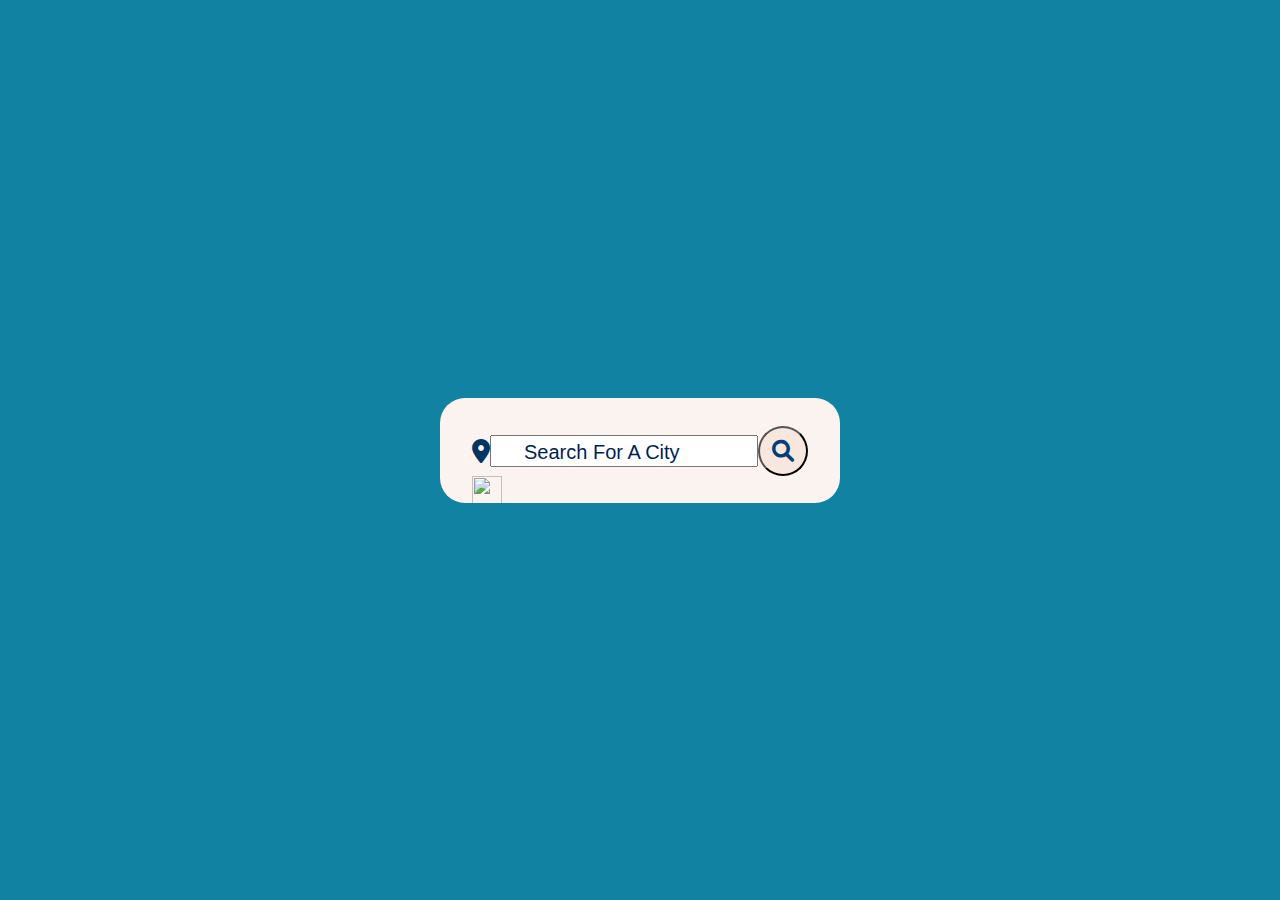
==== index.html @ 98edc057 "El tiempo" ====
<!DOCTYPE html>
<html lang="en">
<head>
    <meta charset="UTF-8">
    <meta name="viewport" content="width=device-width, initial-scale=1.0">
    <title>The Time</title>
    <link rel="stylesheet" href="style.css">
    <link rel="stylesheet" href="https://cdnjs.cloudflare.com/ajax/libs/font-awesome/6.0.0-beta3/css/all.min.css">
</head>
<body>
    <div class="container">
        <div class="search-box">
            <i class = 'fa-solid fa-location-dot'></i>
            <input type = 'text' placeholder="Search for a city">
            <button class = 'fa-solid fa-magnifying-glass'></button>

        </div>
        <div class="not-found">
            <img src = 'Images/404.png' alt="">
            <p>INVALID CITY</p>
        </div>
        <div class="weather-box">
            <img src ="">
            <p class="temperature"></p>
            <p class="description"> </p>
        
        </div>
        <div class="weather-details">
            <div class="humidity">
                <i class = 'fa-solid fa-water'></i>
                <div class="text">
                    <span></span>
                    <p>Humidity</p>
                </div>
            </div>
            <div class="wind">
                <i class = 'fa-solid fa-wind'></i>
                <div class="text">
                    <span></span>
                    <p>Wind Speed</p>
                </div>
            </div>
        </div>
    </div>
    <script src = 'script.js'></script>
</body>
</html>
---- style.css ----
* {
    margin: 0;
    padding: 0;
    outline: none;
    box-sizing: border-box;
}

body {
    height: 100vh;
    display: flex;
    align-items: center;
    justify-content: center;
    background: #1282A2;
}

.container {
    position: relative;
    width: 400px;
    height: 105px;
    background: #FBF3EF;
    padding: 28px 32px;
    overflow: hidden;
    border-radius: 25px;
    font-family: 'Roboto', sans-serif;
    transition: 0.6s ease-out;
}

.search-box {
    width: 100%;
    height: min-content;
    display: flex;
    align-items: center;
    justify-content:space-between;
}

.search-box input {
    color: #001F54;
    width: 80%;
    font-size: 24px;
    text-transform: uppercase;
    padding-left: 32px;
}

.search-box input::placeholder {
    color: #001F54;
    font-size: 20px;
    text-transform:capitalize;
}

.search-box button {
    cursor: pointer;
    width: 50px;
    height: 50px;
    color: #034078;
    background: #F7E7DE;
    border-radius: 50%;
    font-size: 22px;
    transition: 0.4s ease;
}

.search-box button:hover {
    background: #0A1128;
    color: #F7E7DE;
}

.search-box i {
    position: relative;
    font-size: 24px;
    color:#033563;
}

.weather-box img {
    width: 30%;
    height: 120px;
    object-fit: cover; /* o puedes usar 'contain' */
}

.weather-box .temperature {
    position: relative;
    color: #034078;
    font-size: 4rem;
    font-weight: 800;
    margin-top: 30px;
    margin-left: -16px;
}

.weather-box .temperature span{
    position: absolute;
    margin-left: 4px;
    font-size: 1.5rem;
}

.weather-box .description {
    color: #034078;
    font-size: 22px;
    font-weight: 500;
    text-transform: capitalize;
}

.weather-details {
    width: 100%;
    display: flex;
    justify-content: space-between;
    margin-top: 30px;
}

.weather-details .humidity, .weather-details .wind {
    display: flex;
    align-items: center;
    width: 50%;
    height: 100px;
}

.weather-details .humidity {
    padding-left: 20px;
    justify-content: flex-end;
}

.weather-details .wind {
    padding-left: 20px;
    justify-content: flex-end;
}

.weather-details i {
    font-size: 26px;
    color: #034078;
    margin-right: 10px;
    margin-top: 6px;
}

.weather-details span {
    color: #001F54;
    font-size: 22px;
    font-weight: 500;
}

.weather-details p {
    color: #001F54;
    font-size: 14px;
    font-weight: 500;
}

.not-found {
    width: 100%;
    text-align: center;
    margin-top: 50px;
    scale: 0;
    opacity: 0;
    display: none;
}

.not-found img {
    width: 70%;
}

.not-found p {
    color: #034078;
    font-size: 22px;
    font-weight: 500;
    margin-top: 12px;
}

.weather-box .weather-details {
    scale: 0;
    opacity: 0;
}

.fade-in {
    animation: 0.5s fadeIn forwards;
    animation-delay: 0.5s;
}

@keyframes fadeIn {
    to {
        transform: scale(1);
        opacity: 1;
    }
}
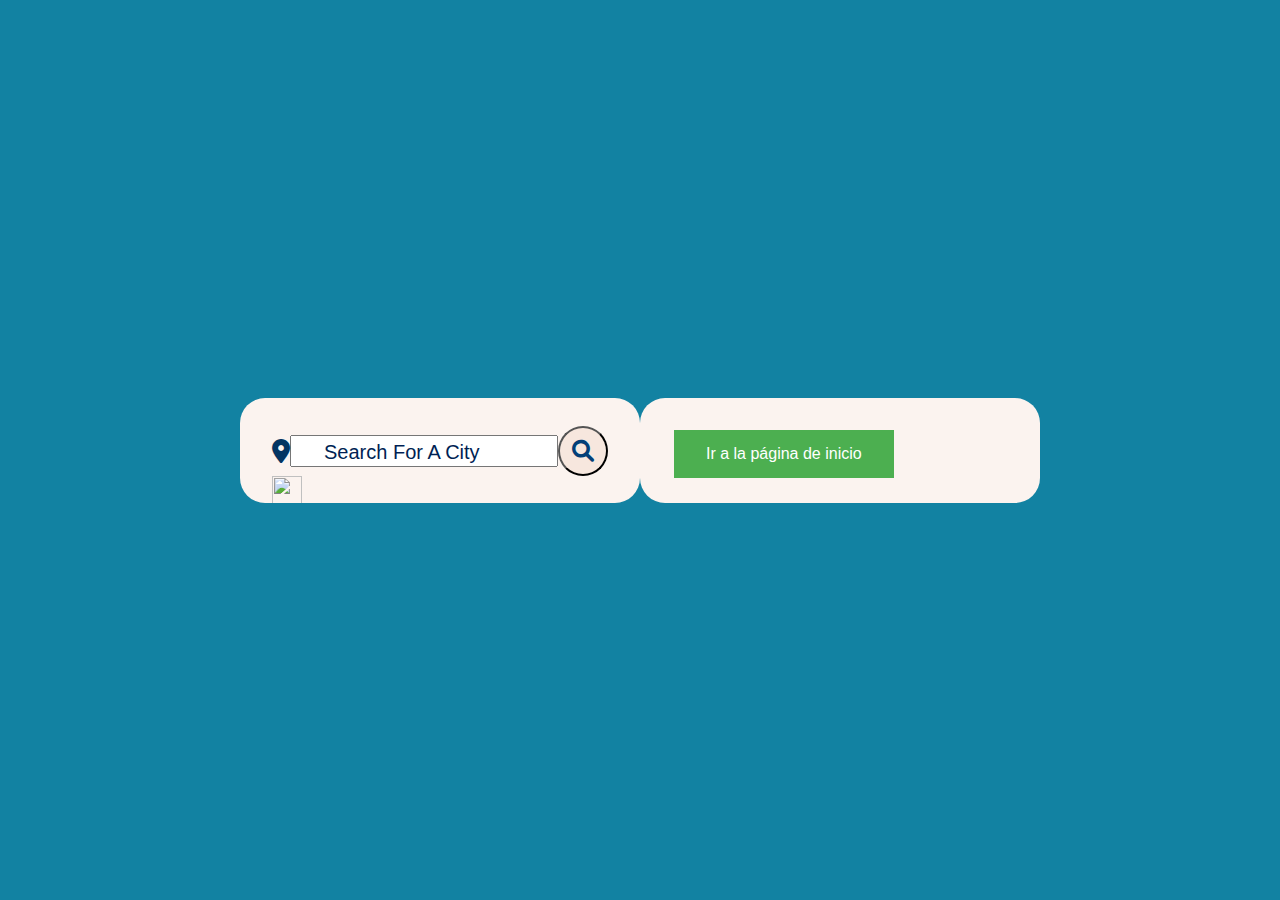
==== commit bd5fe010: "f5" ====
--- a/index.html
+++ b/index.html
@@ -42,6 +42,13 @@
             </div>
         </div>
     </div>
+    <div class="container">
+    <!-- El resto de tu código HTML aquí -->
+
+    <a href="Portada/index.html">
+    <button class="boton2">Ir a la página de inicio</button>
+</a>
+</div>
     <script src = 'script.js'></script>
 </body>
 </html>
--- a/style.css
+++ b/style.css
@@ -175,4 +175,21 @@
         transform: scale(1);
         opacity: 1;
     }
+}
+.boton2 {
+    background-color: #4CAF50; /* Color de fondo */
+    border: none; /* Sin bordes */
+    color: white; /* Color del texto */
+    padding: 15px 32px; /* Espaciado interno */
+    text-align: center; /* Alineación del texto */
+    text-decoration: none; /* Sin decoración de texto */
+    display: inline-block; /* Display inline-block */
+    font-size: 16px; /* Tamaño de la fuente */
+    margin: 4px 2px; /* Margen */
+    cursor: pointer; /* Cambia el cursor a un puntero cuando se pasa por encima */
+    transition-duration: 0.4s; /* Duración de la transición */
+}
+
+.boton2:hover {
+    background-color: #45a049; /* Cambia el color de fondo cuando se pasa el cursor por encima */
 }